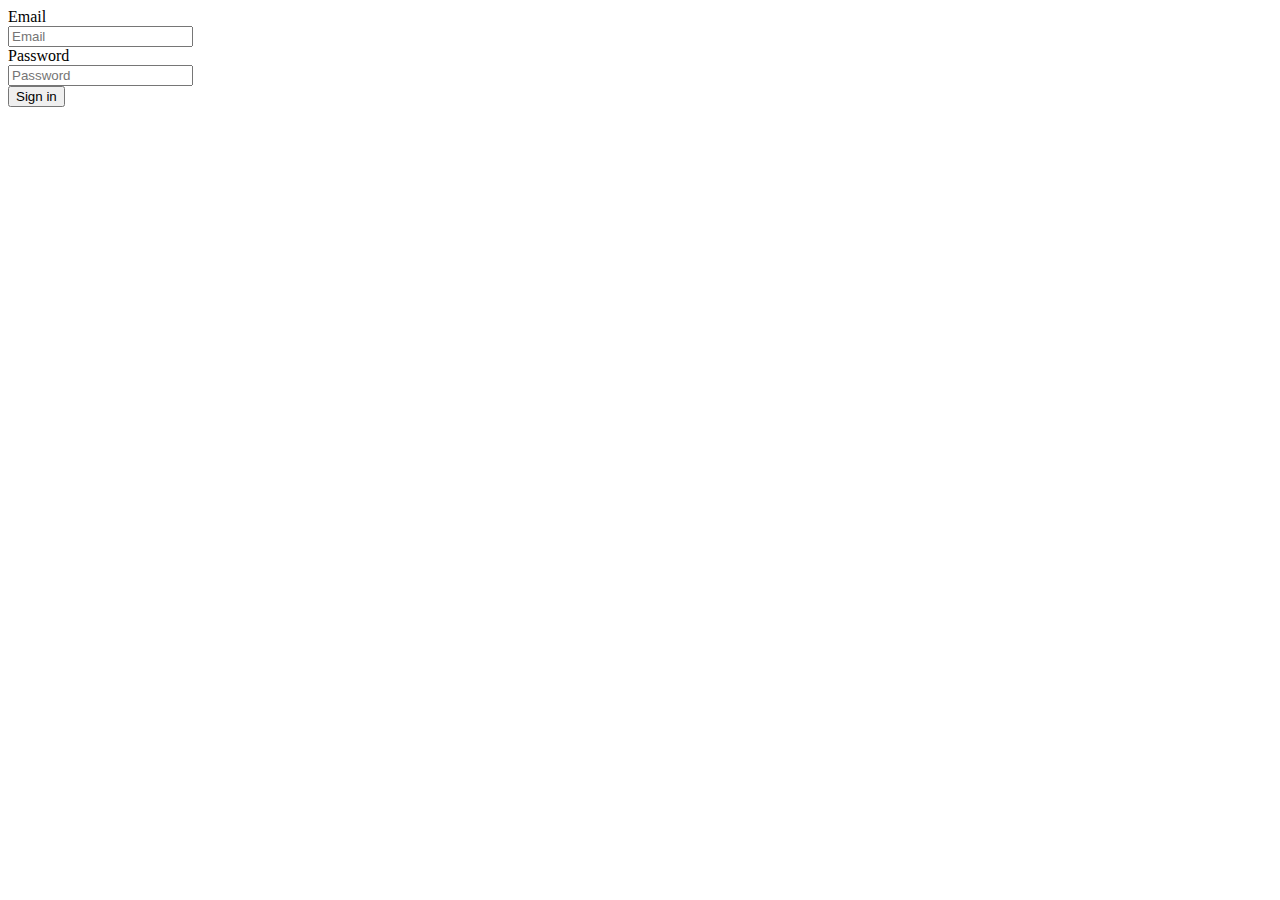
==== peru-webapp/src/main/webapp/statics/index.html @ e0e4e3d7 "init." ====
<!DOCTYPE html>
<html>

<head>

    <meta charset="utf-8">
    <meta name="viewport" content="width=device-width, initial-scale=1.0">

    <link href="/css/common/bootstrap.min.css?v=3.3.5" rel="stylesheet">
    <link href="/css/style.css" rel="stylesheet">
    <base target="_blank">
</head>
<body class="gray-bg">

<div class="wrapper-content ">
    <div class="ibox-content">
        <form class="form-horizontal center-block" id="loginForm">
            <div class="form-group">
                <label for="inputEmail" class="col-sm-2 control-label">Email</label>
                <div class="col-sm-10">
                    <input type="email" class="form-control" id="inputEmail" placeholder="Email">
                </div>
            </div>
            <div class="form-group">
                <label for="inputPassword" class="col-sm-2 control-label">Password</label>
                <div class="col-sm-10">
                    <input type="password" class="form-control" id="inputPassword" placeholder="Password">
                </div>
            </div>
            <div class="form-group">
                <div class="col-sm-offset-2 col-sm-10">
                    <button type="button" class="btn btn-primary" onclick="login()">Sign in</button>
                </div>
            </div>
        </form>
    </div>
</div>

<script src="/js/common/jquery.min.js?v=2.1.4"></script>
<script src="/js/index.js"></script>
</body>

</html>
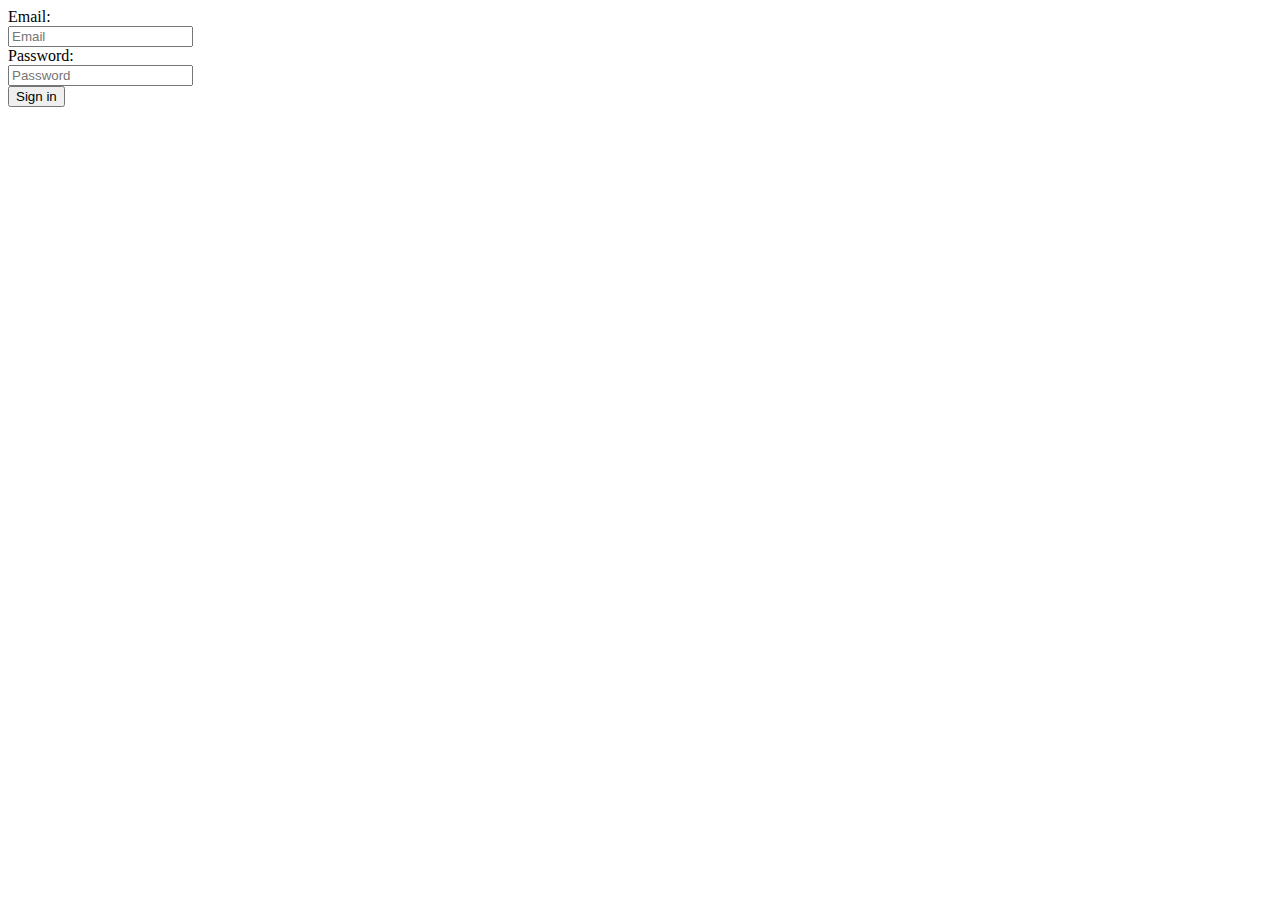
==== commit aca7213c: "private.html" ====
--- a/peru-webapp/src/main/webapp/statics/index.html
+++ b/peru-webapp/src/main/webapp/statics/index.html
@@ -16,19 +16,19 @@
     <div class="ibox-content">
         <form class="form-horizontal center-block" id="loginForm">
             <div class="form-group">
-                <label for="inputEmail" class="col-sm-2 control-label">Email</label>
-                <div class="col-sm-10">
+                <label for="inputEmail" class="col-sm-3 control-label">Email:</label>
+                <div class="col-sm-7">
                     <input type="email" class="form-control" id="inputEmail" placeholder="Email">
                 </div>
             </div>
             <div class="form-group">
-                <label for="inputPassword" class="col-sm-2 control-label">Password</label>
-                <div class="col-sm-10">
+                <label for="inputPassword" class="col-sm-3 control-label">Password:</label>
+                <div class="col-sm-7">
                     <input type="password" class="form-control" id="inputPassword" placeholder="Password">
                 </div>
             </div>
             <div class="form-group">
-                <div class="col-sm-offset-2 col-sm-10">
+                <div class="col-sm-offset-3 col-sm-7">
                     <button type="button" class="btn btn-primary" onclick="login()">Sign in</button>
                 </div>
             </div>
